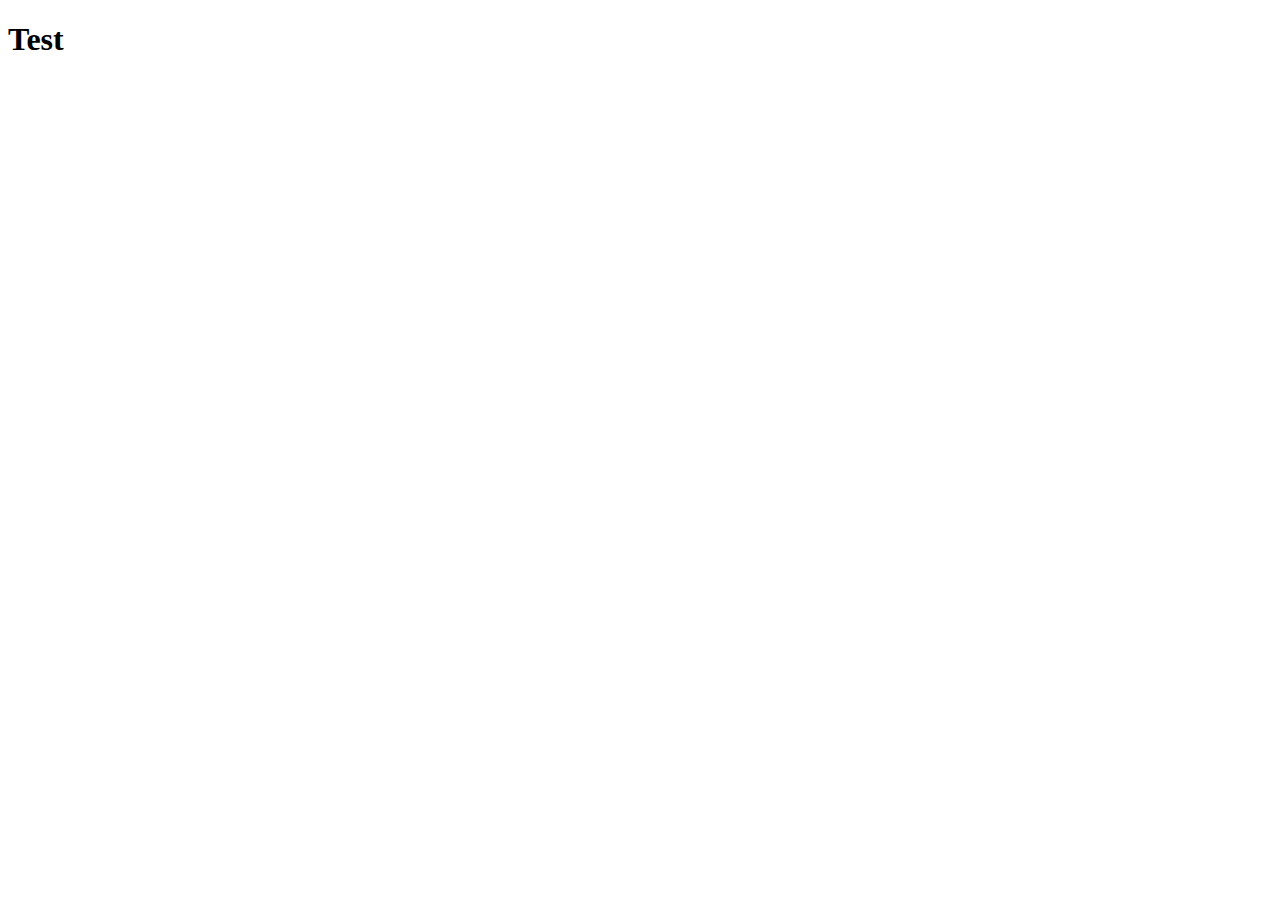
==== pizza-place.html @ a82f89ae "initial commit" ====
<!DOCTYPE html>
<html lang="en">
<head>
    <meta charset="UTF-8">
    <meta name="viewport" content="width=device-width, initial-scale=1.0">
    <title> Real Pizza Place</title>
    <link rel="stylesheet" href="./pizza-place.css">
</head>
<body>
    <h1>Test</h1>
    <script> src="./pizza-place.js"</script>
</body>
</html>
---- pizza-place.css ----
h1 {
    color: black;
}
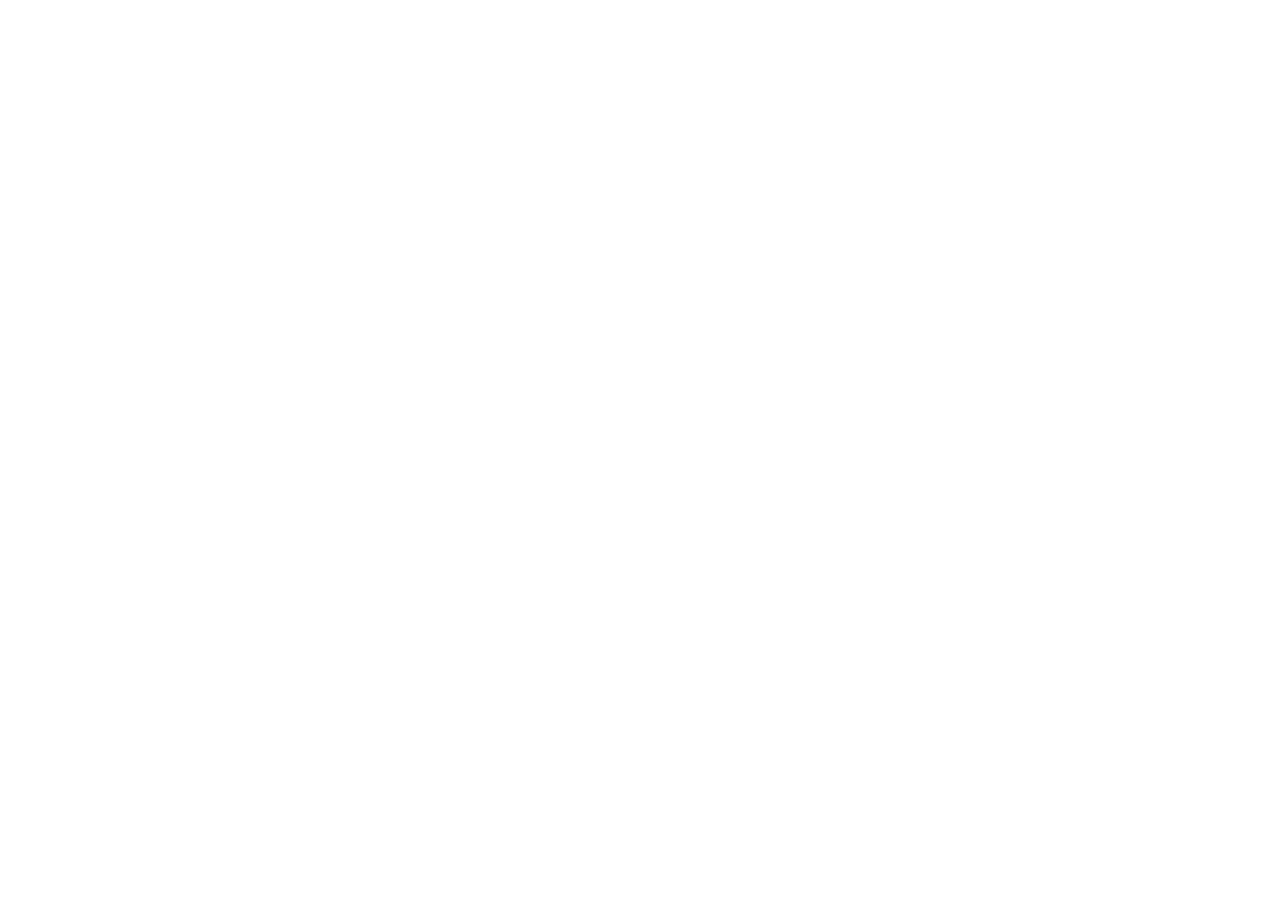
==== commit bf360772: "remove h1 text" ====
--- a/pizza-place.html
+++ b/pizza-place.html
@@ -7,7 +7,7 @@
     <link rel="stylesheet" href="./pizza-place.css">
 </head>
 <body>
-    <h1>Test</h1>
+    <h1></h1>
     <script> src="./pizza-place.js"</script>
 </body>
 </html>